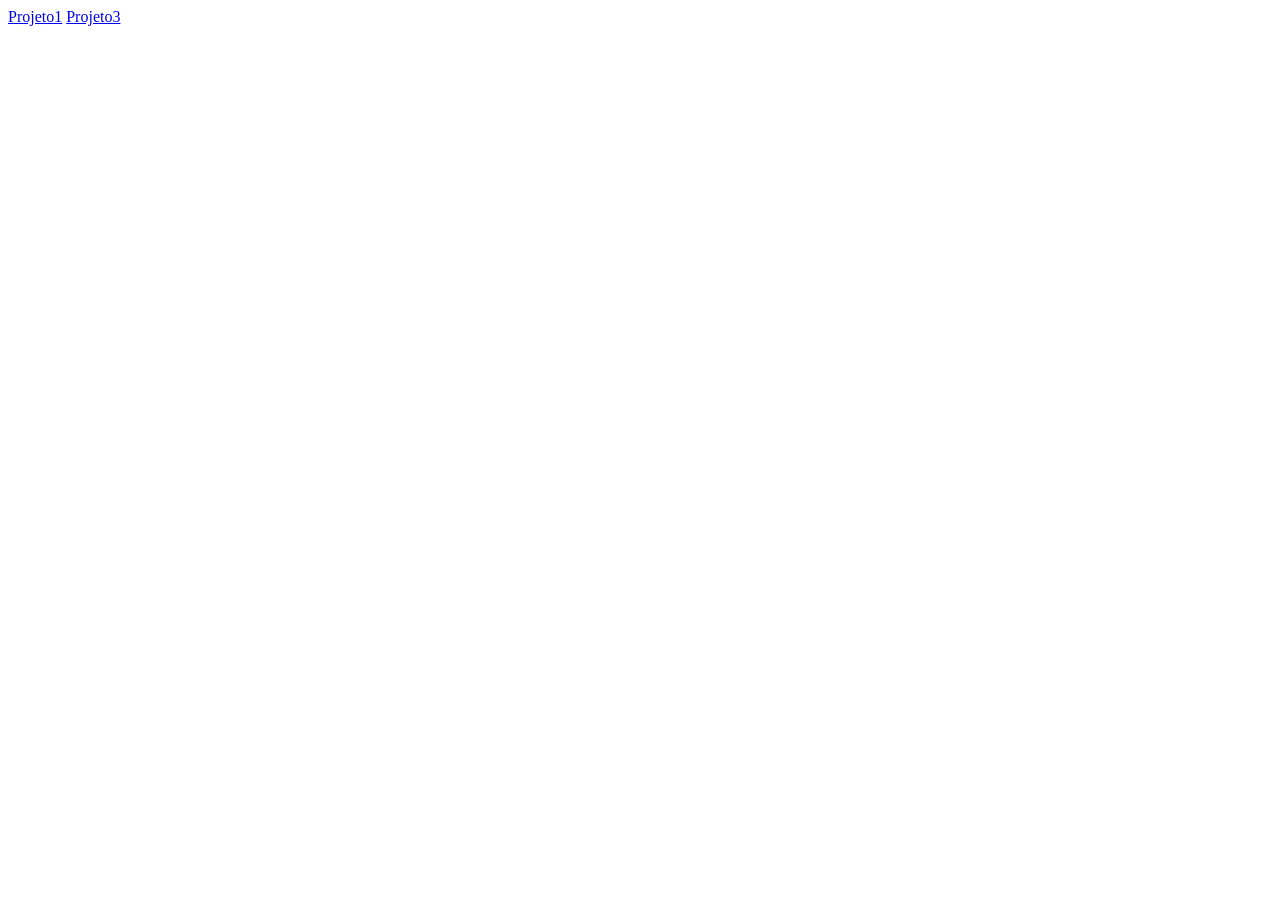
==== index.html @ a3bf4684 "Add files via upload" ====
<!DOCTYPE html>
<html lang="pt-br">
<head>
    <meta charset="UTF-8">
    <meta name="viewport" content="width=device-width, initial-scale=1.0">
    <title>Document</title>
</head>
<body>
    <a href="Script1/Script1.html">Projeto1</a>
    <a href="Script3/Script3.html">Projeto3</a>
</body>
</html>
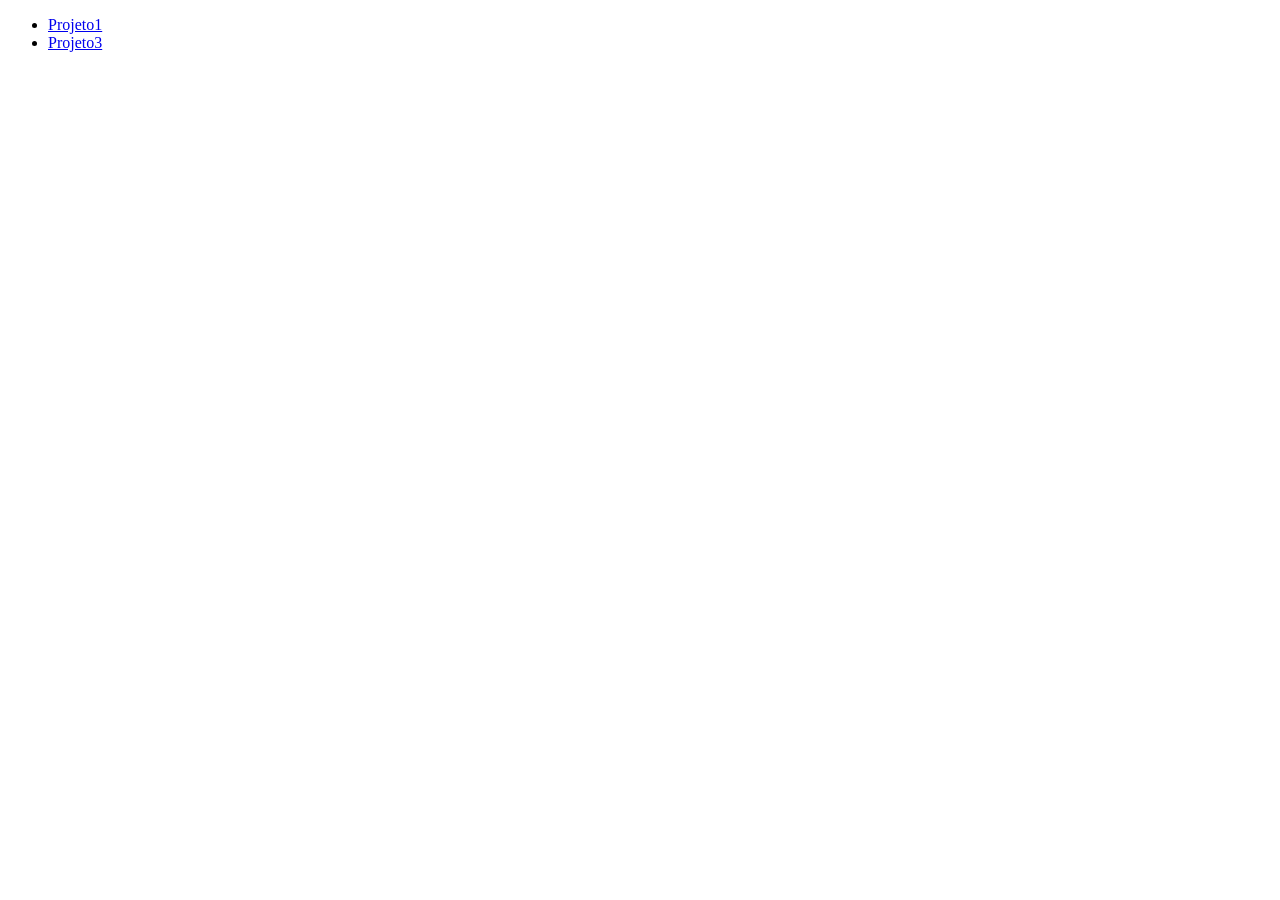
==== commit 4e122100: "lista noos links" ====
--- a/index.html
+++ b/index.html
@@ -6,7 +6,9 @@
     <title>Document</title>
 </head>
 <body>
-    <a href="Script1/Script1.html">Projeto1</a>
-    <a href="Script3/Script3.html">Projeto3</a>
+    <ul>
+        <li><a href="Script1/Script1.html">Projeto1</a></li>
+        <li><a href="Script3/Script3.html">Projeto3</a></li>
+    </ul>
 </body>
-</html>+</html>
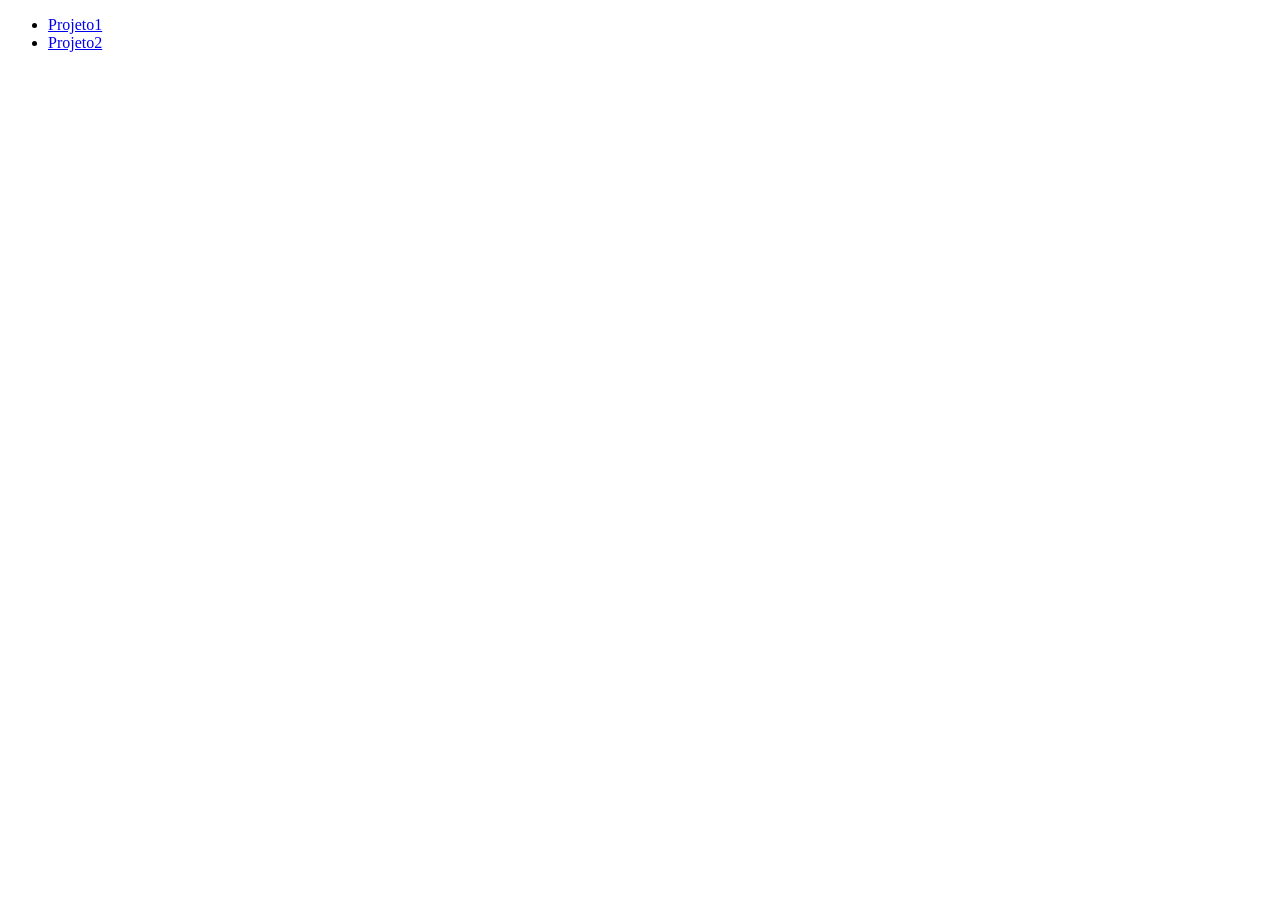
==== commit 5b901b72: "olá" ====
--- a/index.html
+++ b/index.html
@@ -7,8 +7,8 @@
 </head>
 <body>
     <ul>
-        <li><a href="Script1/Script1.html">Projeto1</a></li>
-        <li><a href="Script3/Script3.html">Projeto3</a></li>
+        <li><a href="Script1/script1.html">Projeto1</a></li>
+        <li><a href="Script2/script2.html">Projeto2</a></li>
     </ul>
 </body>
 </html>
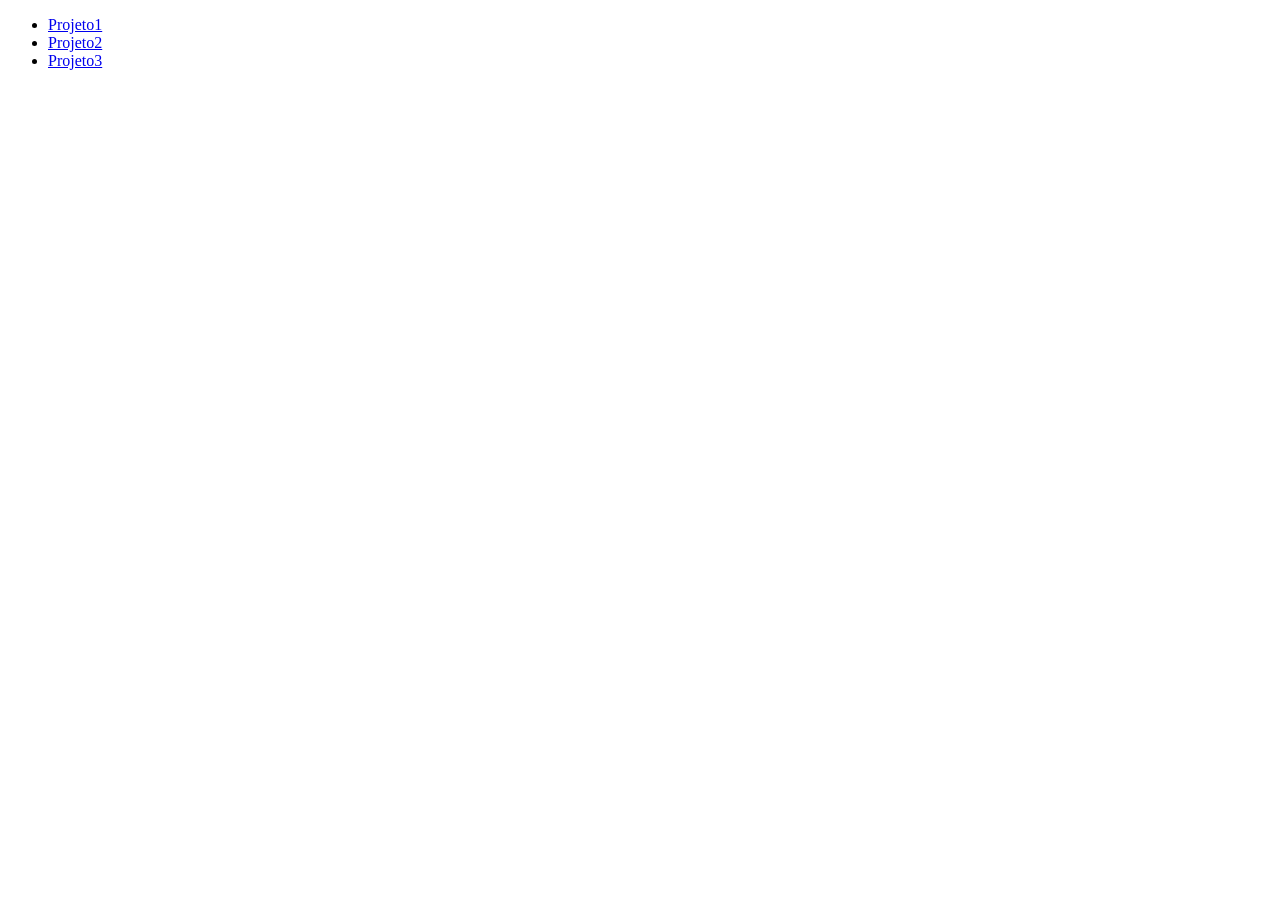
==== commit 9e9a8fda: "matematica" ====
--- a/index.html
+++ b/index.html
@@ -9,6 +9,7 @@
     <ul>
         <li><a href="Script1/script1.html">Projeto1</a></li>
         <li><a href="Script2/script2.html">Projeto2</a></li>
+        <li><a href="Script3/script3.html">Projeto3</a></li>
     </ul>
 </body>
 </html>
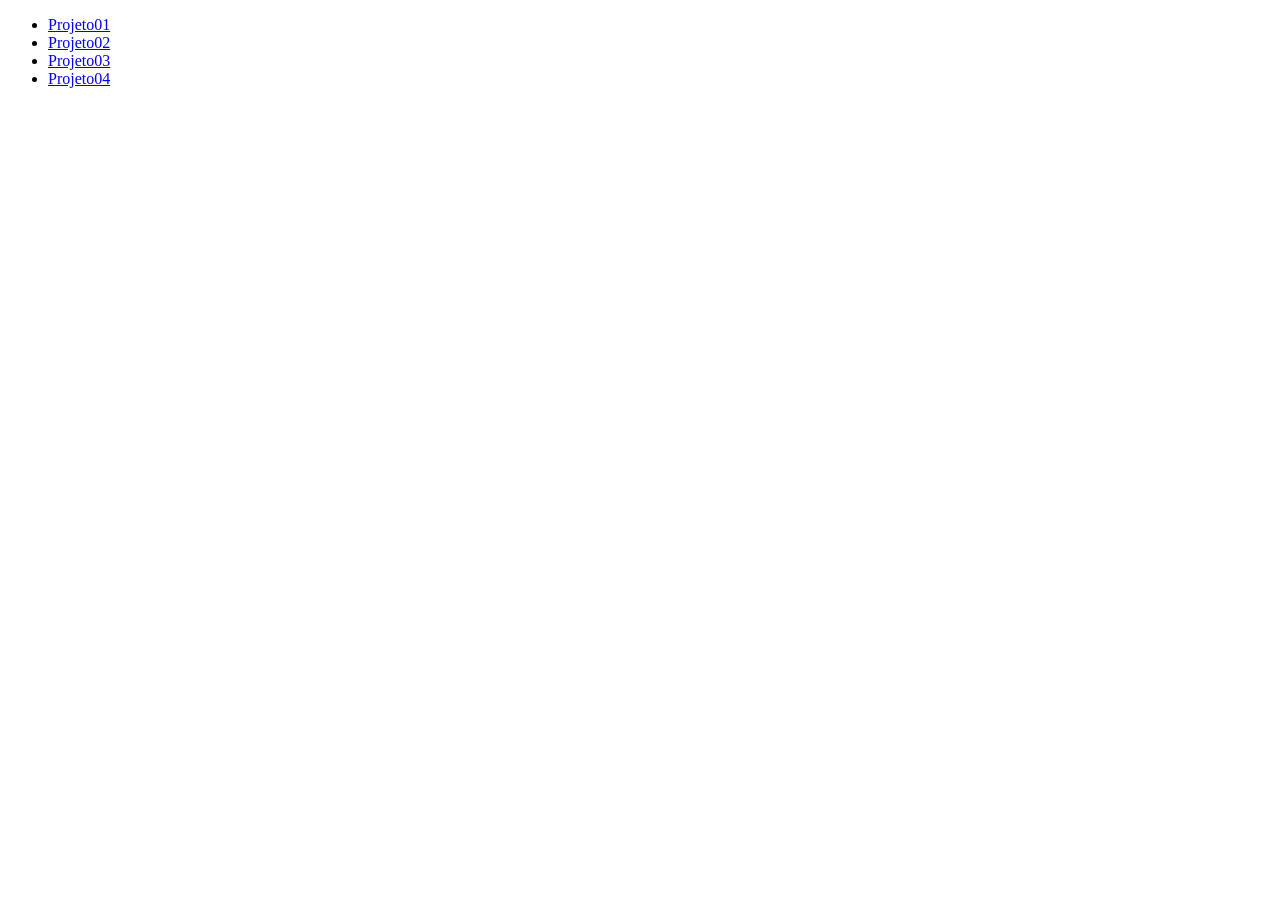
==== commit b7c881af: "updates" ====
--- a/index.html
+++ b/index.html
@@ -7,9 +7,10 @@
 </head>
 <body>
     <ul>
-        <li><a href="Script1/script1.html">Projeto1</a></li>
-        <li><a href="Script2/script2.html">Projeto2</a></li>
-        <li><a href="Script3/script3.html">Projeto3</a></li>
+        <li><a href="Script1/script1.html">Projeto01</a></li>
+        <li><a href="Script2/script2.html">Projeto02</a></li>
+        <li><a href="Script3/script3.html">Projeto03</a></li>
+        <li><a href="Script4/script4.html">Projeto04</a></li>
     </ul>
 </body>
 </html>
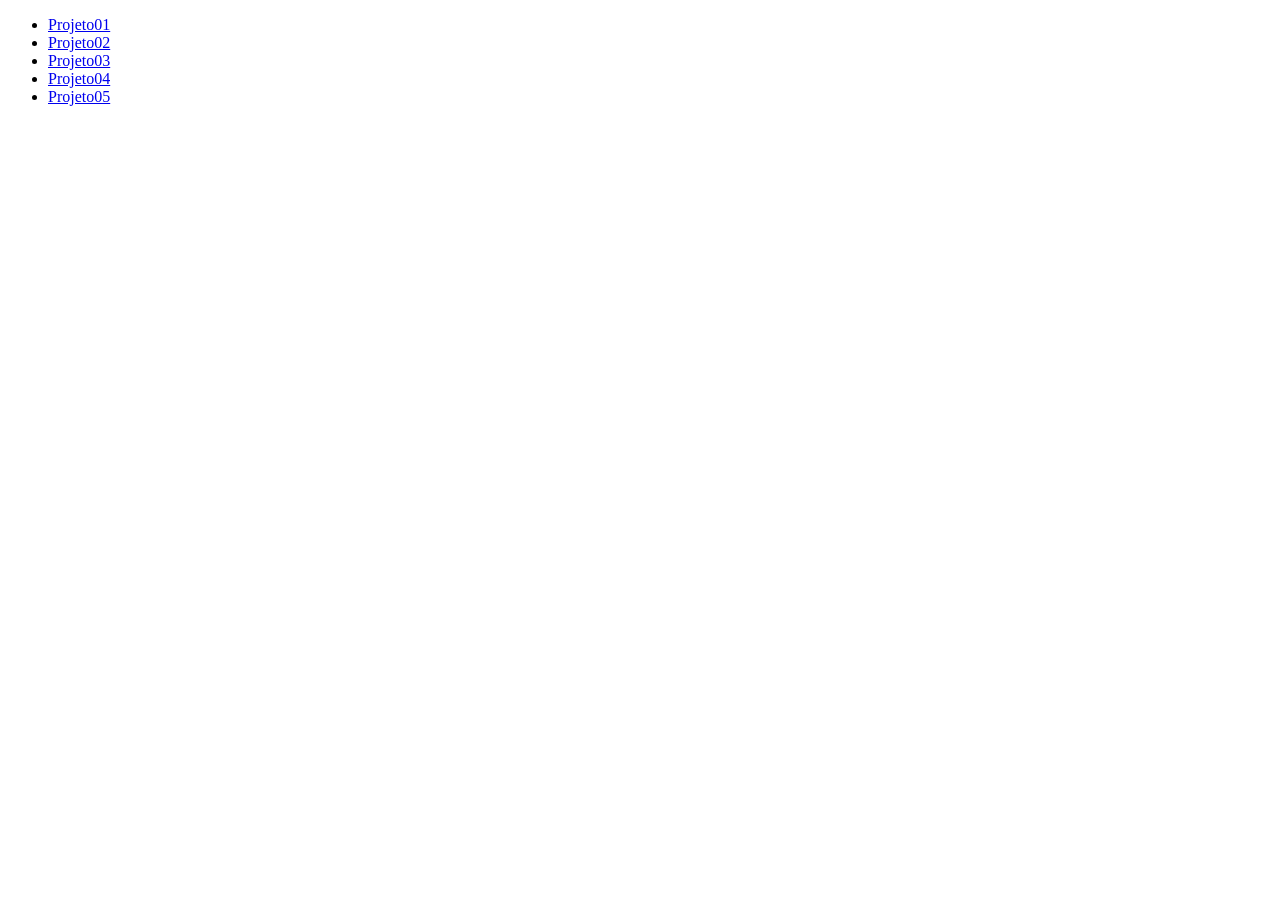
==== commit c1a794a4: "DINHEIRO" ====
--- a/index.html
+++ b/index.html
@@ -11,6 +11,7 @@
         <li><a href="Script2/script2.html">Projeto02</a></li>
         <li><a href="Script3/script3.html">Projeto03</a></li>
         <li><a href="Script4/script4.html">Projeto04</a></li>
+        <li><a href="Script5/script5.html">Projeto05</a></li>
     </ul>
 </body>
 </html>
